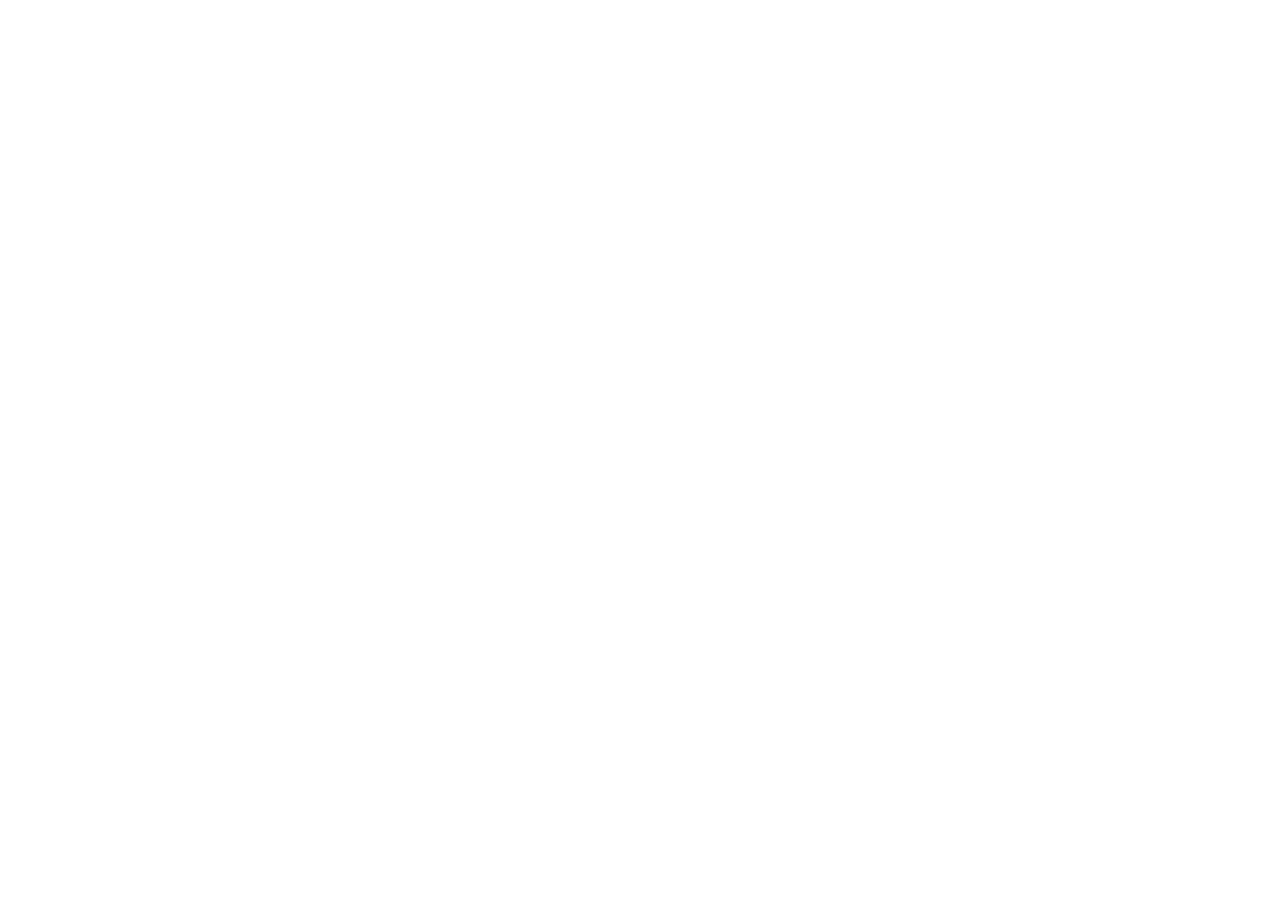
==== FerminRodriguez.html @ 287b3675 "Creacion de los documentos" ====
<!DOCTYPE html>
<html lang="en">
<head>
    <meta charset="UTF-8">
    <meta http-equiv="X-UA-Compatible" content="IE=edge">
    <meta name="viewport" content="width=device-width, initial-scale=1.0">
    <title>Document</title>
</head>
<body>
    
</body>
</html>
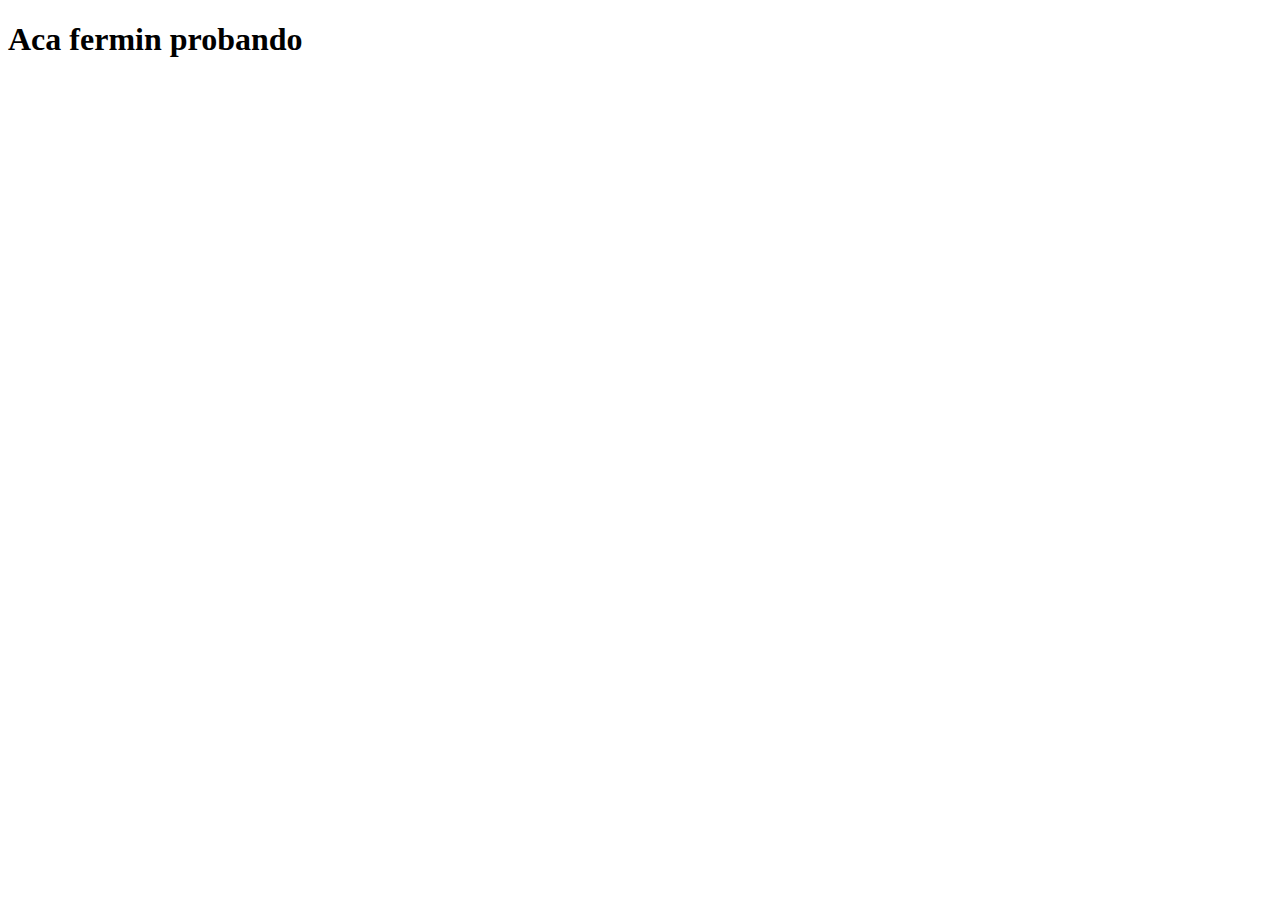
==== commit 9abd3a01: "primer avance sobre Developers" ====
--- a/FerminRodriguez.html
+++ b/FerminRodriguez.html
@@ -4,9 +4,9 @@
     <meta charset="UTF-8">
     <meta http-equiv="X-UA-Compatible" content="IE=edge">
     <meta name="viewport" content="width=device-width, initial-scale=1.0">
-    <title>Document</title>
+    <title>Mi Portfolio</title>
 </head>
 <body>
-    
+    <h1>Aca fermin probando </h1>
 </body>
 </html>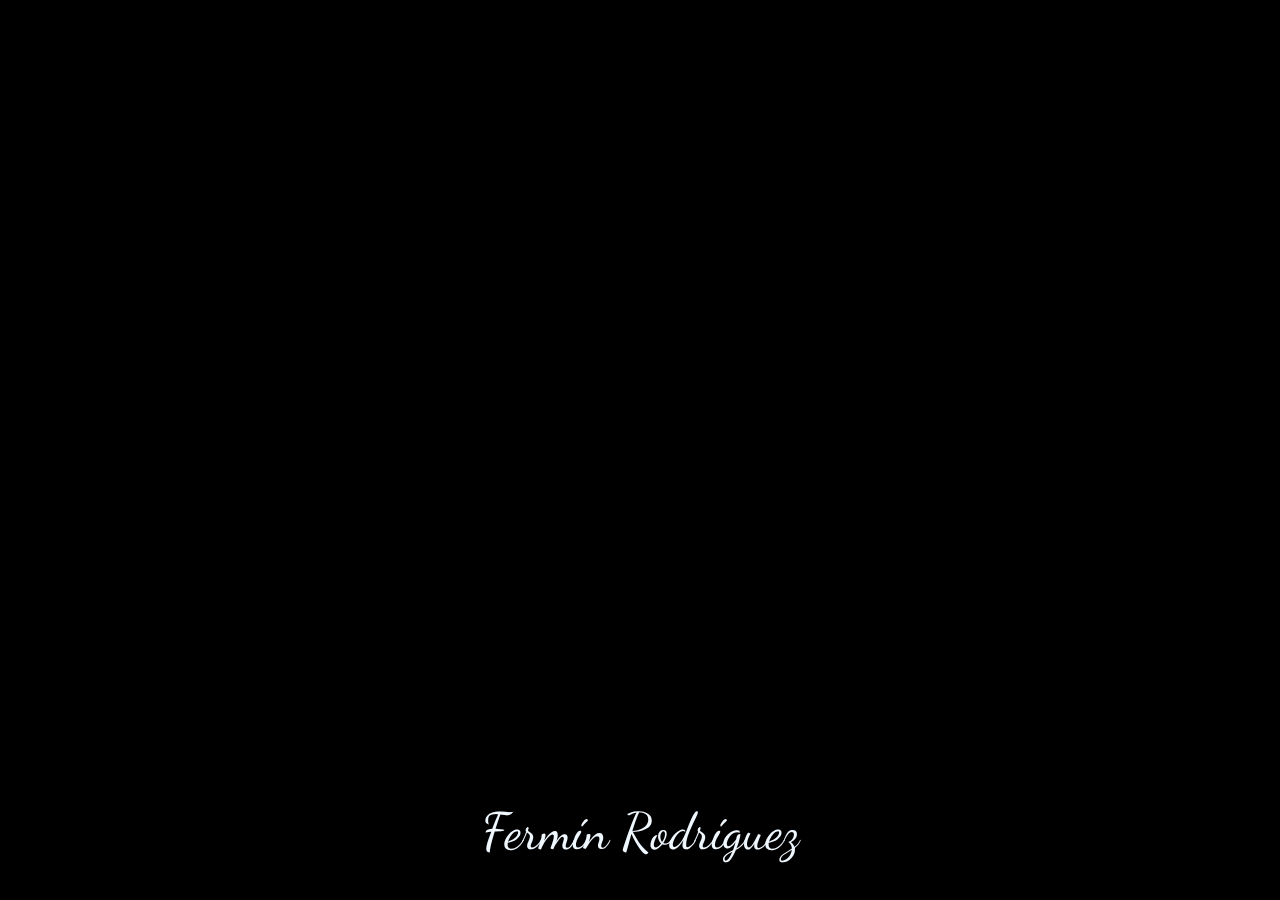
==== commit cc68e5c6: "Entrega" ====
--- a/FerminRodriguez.html
+++ b/FerminRodriguez.html
@@ -4,9 +4,105 @@
     <meta charset="UTF-8">
     <meta http-equiv="X-UA-Compatible" content="IE=edge">
     <meta name="viewport" content="width=device-width, initial-scale=1.0">
-    <title>Mi Portfolio</title>
+    <link rel="stylesheet" href="https://cdnjs.cloudflare.com/ajax/libs/font-awesome/4.7.0/css/font-awesome.min.css">
+    <link rel="shortcut icon" href="/Images/iconofermin.ico" type="image/x-icon">
+    <link rel="stylesheet" href="CSS/stylefermin.css">
+    <title>Fermín Rodríguez</title>
 </head>
 <body>
-    <h1>Aca fermin probando </h1>
+    <nav class="wrapper">
+        <header>
+            <iframe class="fondo" width="100%" height="100%" src="https://www.youtube.com/embed/bx-0YlFprqc?controls=0&autoplay=1&mute=1&loop=1&start=36" frameborder="0" allow="autoplay" encrypted-media allowfullscreen></iframe>
+            <img src="/Images/portada.png" class="frente">
+            <div class="contenedorheader">
+                    <div class="frente2"><a href="#desarrollo"><img src="/Images/compu.png" alt="" class=""></a></div>
+                    <div class="frente2"><a href="#musica"><img src="/Images/nota.png" alt=""  class=""></a></div>
+            </div>
+            <h1 class="float">Fermín Rodríguez</h1>
+        </header>
+        
+        <section id="navbar">
+            <nav>
+            </nav>
+        </section>
+        <main>
+            <section id="desarrollo">
+                <h2>Mis trabajos</h2>
+                    <div class="contenedordesarrollo">
+                        <div class="tarjetadesarrollo"> 
+                            <div class="thumbnaildesarrollo">
+                                <a href="https://github.com/RodriguezFermin"><img src="/Images/afinadortangueroapp.png" alt="" class="parti"></a>
+                            </div>                        
+                            <div class="baja">Afinador Tanguero</div>            
+                        </div>
+                        <div class="tarjetadesarrollo"> 
+                            <div class="thumbnaildesarrollo">
+                                <a href="/index.html"><img src="/Images/developers.png" alt="" class="parti"></a>
+                            </div>                        
+                            <div class="baja">Developers 2.0</div>            
+                        </div>
+                    </div>
+
+            </section>
+
+            <section id="musica">
+                <h2>Arreglos de guitarra tango</h2>
+                    <div class="contenedormusica">
+                        <div class="tarjetamusica"> 
+                            <div class="thumbnail">
+                                <a href="/Images/Nido Gaucho Arreglo Solista.pdf"><img src="/Images/nido gaucho.png" alt="" class="parti"></a>
+                            </div>                        
+                            <div class="baja">Nido Gaucho</div>            
+                        </div>
+                        <div class="tarjetamusica"> 
+                            <div class="thumbnail">
+                                <a href="/Images/En esta noche de luna Arreglo Solista.pdf"><img src="/Images/esta noche.png" alt="" class="parti"></a>
+                            </div>                        
+                            <div class="baja">Esta noche de luna</div>            
+                        </div>
+                        <div class="tarjetamusica"> 
+                            <div class="thumbnail">
+                                <a href="/Images/Remolino Arreglo Solista.pdf"><img src="/Images/remolino.png" alt="" class="parti"></a>
+                            </div>                        
+                            <div class="baja">Remolino</div>            
+                        </div>
+                        <div class="tarjetamusica"> 
+                            <div class="thumbnail">
+                                <a href="/Images/Viejo Baldío Trío Version 1.2.pdf"><img src="/Images/viejo baldio.png" alt="" class="parti"></a>
+                            </div>                        
+                            <div class="baja">Viejo Baldío</div>            
+                        </div>
+                    </div>
+            </section>
+
+            <section id="contact">
+                <h2>Contactame</h2>
+                <div class="contacto">
+                    <fieldset>
+                        <form class="formulario" action="link">
+                            <label for="nombre">Nombre y Apellido: </label>
+                            <input type="text" size="30" id="nombre"> <br> <br>
+                            <label for="email">Email: </label>
+                            <input type="email" size="30" id="email"> <br> <br>
+                            <label for="telefono"> Teléfono: </label>
+                            <input type="number" name="" id="telefono"> <br> <br>
+                            <label for="comentarios"> Comentarios: </label>
+                            <textarea name="comentarios" id="comentarios" cols="" rows="" placeholder="Detallá el motivo por el que me escribís"></textarea><br> <br>
+                            <input type="submit" value="ENVIAR" id="botones" class="boton1">
+                            <input type="reset" value="BORRAR" id="botones" class="boton2">
+                        </form>
+                    </fieldset>
+                </div>
+            </section>
+        </main>
+        <footer>
+            <a class="fa fa-facebook" href="https://www.facebook.com/fermin.rodriguez.96"></a>
+            <a class="fa fa-twitter" href="http://www.twitter.com"></a> 
+            <a class="fa fa-instagram" href="https://www.instagram.com/ferminrodriguez.90/"></a>
+            <a class="fa fa-linkedin" href="https://www.linkedin.com/in/fermin-rodriguez90/"></a> 
+
+        <p>© Derechos Reservados Fermín Rodríguez</p>
+        </footer>
+    </nav>
 </body>
 </html>--- a/CSS/stylefermin.css
+++ b/CSS/stylefermin.css
@@ -0,0 +1,370 @@
+@import url('https://fonts.googleapis.com/css2?family=Comfortaa&display=swap');
+@import url('https://fonts.googleapis.com/css2?family=Montserrat&family=Inspiration&family=Dancing+Script&display=swap');
+
+* {
+    font-family: 'Comfortaa';
+    margin: 0%;
+    padding: 0%;
+    scroll-behavior: smooth;
+    user-select: none;
+    box-sizing: border-box;
+}
+
+.fondo {
+    transform: translateZ(-10px) scale(2);
+}
+
+.frente {
+    transform: translateZ(-5px) scale(1.5);
+}
+
+.contenedorheader {
+    display: flex;
+    flex-direction: row;
+    transform: translateZ(-10px) scale (1);
+    margin-bottom: 7.5%;
+}
+
+.frente2 {
+    opacity: 0;
+    transition-duration: 0.5s;
+}
+
+.frente2:hover {
+    opacity: 1;
+    cursor: pointer;
+}
+
+.fondo,
+.frente, .contenedorheader {
+    position: absolute;
+    height: 100%;
+    width: 100%;
+    object-fit:cover;
+    z-index: -1;
+}
+
+h1 {
+    color:aliceblue;
+    font-family: 'Dancing Script', cursive;
+    font-weight: lighter;
+    font-size: 4vw;
+    text-align: right;
+    padding: 3%;
+    margin: 0%;
+}
+
+h2 {
+    color: aliceblue;
+    font-family: 'Dancing Script', cursive;
+    font-weight: lighter;
+    font-size: 3vw;
+    background-color: black;
+    padding: 3%;
+    align-self: center;
+}
+
+body {
+    overflow-y: hidden;
+    overflow-x: hidden;
+    z-index: -10;
+    background-color: color;
+}
+
+@media only screen and (max-width: 600px) {  
+    .contenedorheader {
+        display: none;
+    }
+    h1 {
+        font-size:10vw;
+    }
+    h2 {
+        font-size: 7vw;
+    }
+}
+@media only screen and (max-width: 1900px) {  
+    .contenedorheader {
+        opacity: 0;
+    }
+
+}
+/* -------------- Sección Pantalla de presentación, fuentes y header -------------- */
+.wrapper {
+    height: 100vh;
+    overflow-y: auto;
+    overflow-x: hidden;
+    perspective: 10px;
+    margin: 0;
+    background-color: black;
+}
+/* -------------- FIN SECCIÓN Presentación, fuentes y header -------------- */
+
+/* -------------- Sección Header -------------- */
+header {
+    position: relative;
+    display: flex;
+    justify-content:center;
+    align-items: center;
+    height: 100%;
+    width: 100%;
+    transform-style: preserve-3d;
+    z-index: -1;
+}
+
+.float {
+    position:fixed;
+    z-index: 1;
+    align-self:flex-end;
+}
+
+/* -------------- FIN SECCIÓN Header -------------- */
+
+/* -------------- Sección Secciones  -------------- */
+.musica {
+    background-color: black;
+    z-index: 7;
+    width: 100%;
+}
+section {
+    background-color: black;
+    width: 100%;
+    z-index: 5;
+    margin: 0;
+}
+.desarrollo {
+    background-color: black;
+    z-index: 6;
+    bottom: 0%;
+}
+
+/* -------------- FIN SECCIÓN Secciones -------------- */
+
+/* -------------- Sección Desarrollo  -------------- */
+.contenedordesarrollo {
+    display: flex;
+    flex-direction: row;
+    justify-content: center;
+}
+.tarjetadesarrollo {
+    border-style: solid;
+    border-width: 2px;
+    border-color: white;
+    height: 40vh;
+    width: 40%;
+    display: flex;
+    flex-direction: column;
+    margin-left: 4vw;
+    opacity: 0.7;
+    transition-duration: 0.5s;
+}
+.tarjetadesarrollo:hover {
+    cursor: pointer;
+    opacity: 1;
+    box-shadow: 5px 5px 20px 1px rgba(255, 255, 255, 0.493);
+}
+
+.thumbnaildesarrollo {
+    width: 100%;
+    height: 80%;
+    border-style: solid;
+    border-width: 2px;
+    border-color: white;
+    overflow: hidden;
+}
+@media only screen and (max-width: 600px) {  
+    .contenedordesarrollo {
+        flex-direction: column;
+    }
+    .tarjetadesarrollo {
+        width: 80%;
+        height: 20%;
+        margin: 3vh;
+        margin-left: 10%;
+    }
+}
+
+/* -------------- FIN SECCIÓN Desarrollo -------------- */
+
+/* -------------- Sección Musica  -------------- */
+.contenedormusica {
+    display: flex;
+    flex-direction: row;
+}
+.tarjetamusica {
+    border-style: solid;
+    border-width: 2px;
+    border-color: white;
+    height: 40vh;
+    width: 20%;
+    display: flex;
+    flex-direction: column;
+    margin-left: 4vw;
+    opacity: 0.7;
+    transition-duration: 0.5s;
+}
+
+.tarjetamusica:hover {
+    cursor: pointer;
+    opacity: 1;
+    box-shadow: 5px 5px 20px 1px rgba(255, 255, 255, 0.493);
+}
+
+
+.thumbnail {
+    width: 100%;
+    height: 80%;
+    border-style: solid;
+    border-width: 2px;
+    border-color: white;
+    overflow: hidden;
+}
+
+.baja {
+    width: 100%;
+    color: white;
+    text-align: center;
+    padding: 2vw;
+    border-style: solid;
+    border-width: 2px;
+    border-color: white;
+}
+
+.parti {
+    height: auto;
+    width: 100%;
+}
+
+@media only screen and (max-width: 600px) {  
+    .contenedormusica{
+        display: flex;
+        flex-direction: none;
+        flex-wrap: wrap;
+    }
+
+    .tarjetamusica {
+        width: 40%;
+        height: 20vh;
+        margin: 2vh;
+        margin-left: 6%;
+    }
+}
+
+
+/* -------------- FIN SECCIÓN Musica -------------- */
+
+/* -------------- Sección Formularios de Contacto  -------------- */
+#contact {
+    background-color: black;
+    color: white;
+    display: flex;
+    flex-direction: column;
+}
+
+.contacto {
+    display: flex;
+    flex-direction: row;
+    width: 100%;
+}
+
+form {
+    width: 100%;
+    max-width: 32rem;
+    margin: auto;
+
+}
+
+.formulario {
+    text-align: left;
+    display: flex;
+    flex-direction: column;
+}
+
+textarea {
+    height: 30%;
+    resize: none;
+}
+
+fieldset {
+    width: 100%;
+    overflow: hidden;
+    padding: 2%;
+}
+
+label {
+    padding: 1%;
+    font-weight: bold;
+    padding-left:26px;
+    width:125px;
+    text-transform: uppercase;
+}
+
+input {
+    padding: 2%;
+    border-radius: 15px;
+}
+
+#botones {
+    padding: 10px 25px;
+    text-align: center;
+    text-decoration: none;
+    display: inline-block;
+    font-size: 16px;
+    margin: 4px;
+}
+
+.boton1 {
+    border: none;
+    background-color: #333f4f;
+    color: white;
+    transition-duration: 0.2s;
+}
+
+.boton1:hover {
+    background-color:#6699ff; 
+    border: solid 1px;
+    color:#333f4f;
+    cursor: pointer;
+    font-weight: bold;
+}
+
+.boton2 {
+    border: none;
+    transition-duration: 0.2s;
+}
+
+.boton2:hover {
+    background-color: lightcoral; 
+    border: solid 1px;
+    color:#333f4f;
+    cursor: pointer;
+}
+/* -------------- FIN SECCIÓN Formularios -------------- */
+
+/* --------------  Sección Footer --------------  */
+footer {
+    background-color: black;
+    color: white;
+    text-align: center;
+    width: 100%;
+    position: relative;
+    left: 0;
+    bottom: 0;
+    margin-top: 0;
+    padding: 20px;
+}
+
+.fa{
+    color: white;
+    padding: 20px;
+    font-size: 25px;
+    width: 50px;
+    text-align: center;
+    text-decoration: none;
+    transition-duration: 1s;
+}
+
+.fa:hover {
+    opacity: 0.5;
+    text-shadow: 1px 1px 5px 5px lightblue;
+}
+/* -------------- FIN SECCIÓN Footer -------------- */